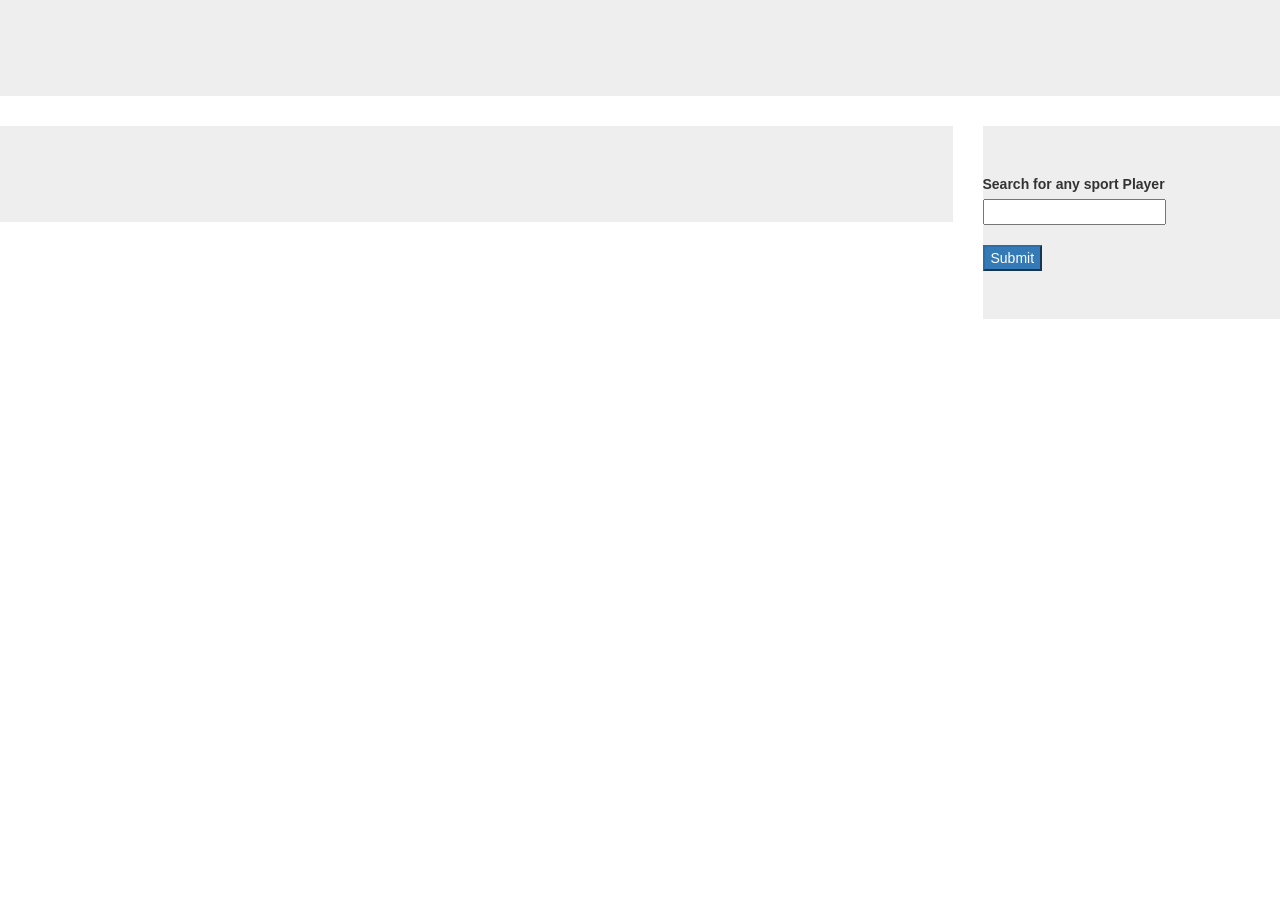
==== docs/index.html @ ae586741 "ok" ====
<!DOCTYPE html>
<html lang="en">

<head>
    <meta charset="UTF-8">
    <meta name="viewport" content="width=device-width, initial-scale=1.0">
    <meta http-equiv="X-UA-Compatible" content="ie=edge">
    <link rel="stylesheet" type="text/css" href="docs/assets/api.css">
    <!-- Latest compiled and minified CSS -->
    <link rel="stylesheet" href="https://maxcdn.bootstrapcdn.com/bootstrap/3.3.7/css/bootstrap.min.css">

    <!-- jQuery library -->
    <script src="https://ajax.googleapis.com/ajax/libs/jquery/3.3.1/jquery.min.js"></script>
    <title>Document</title>
</head>

<body>
    <div  id="button-div"  class="jumbotron">
        <div id="button-div">

        </div>
    </div>

    <div class="row">
        <div class="col-md-9" id="gif-container" class="container">

            <section class="jumbotron" id="gif-display">

            </section>

        </div>

        <div class="col-md-3" id="newPlayer-search" class="container">

            <aside  class="jumbotron">

                <form id="player-form">
                    <label for="player-input">Search for any sport Player</label>
                    <input type="text" id="player-input">
                    <br>
                    <br>
                    <input class="btn-primary" id="add-player" type="submit">
                </form>
            </aside>

        </div>

    </div>




    <script type="text/javascript" src="docs/assets/api.js"></script>
</body>

</html>
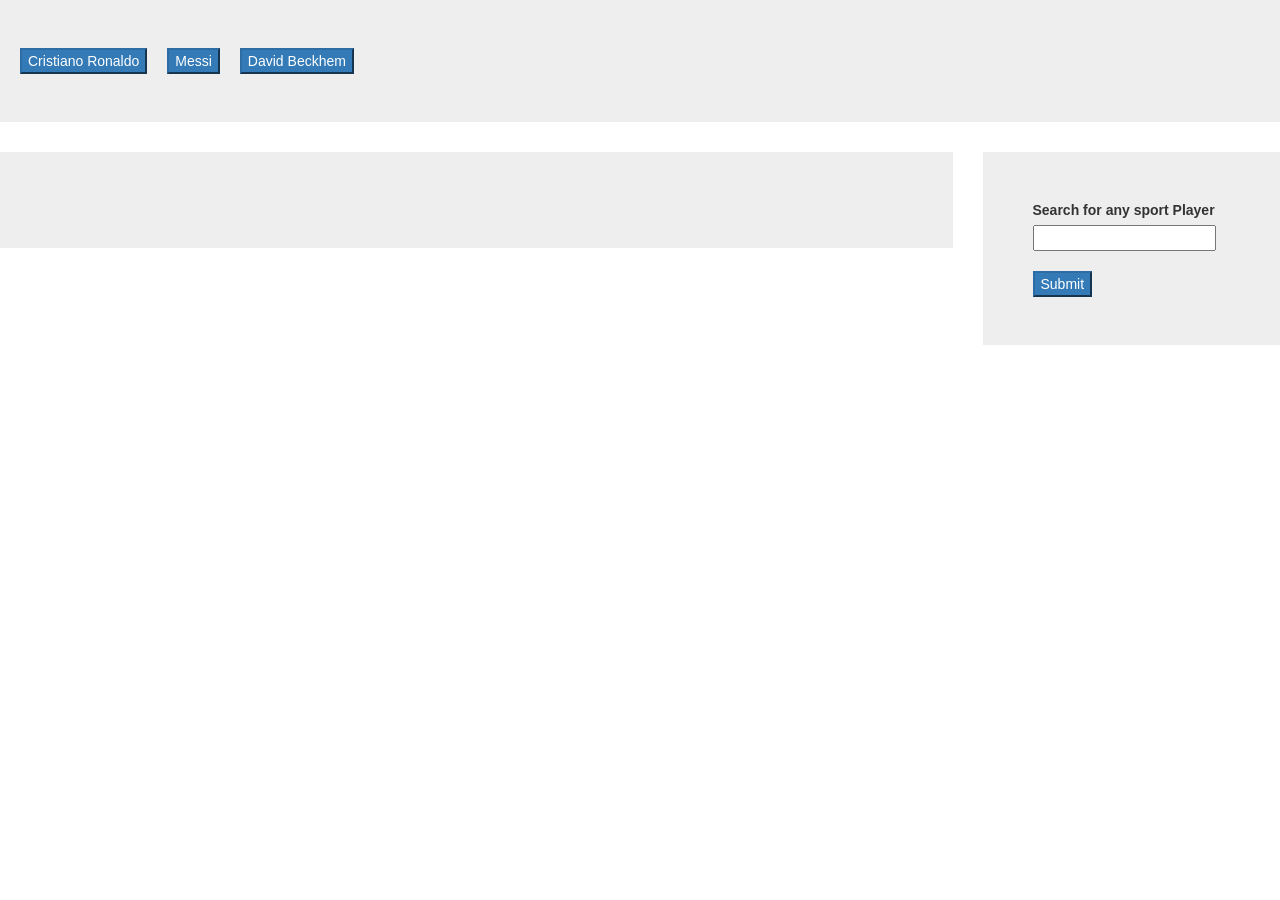
==== commit e744d86d: "ok" ====
--- a/docs/index.html
+++ b/docs/index.html
@@ -5,7 +5,7 @@
     <meta charset="UTF-8">
     <meta name="viewport" content="width=device-width, initial-scale=1.0">
     <meta http-equiv="X-UA-Compatible" content="ie=edge">
-    <link rel="stylesheet" type="text/css" href="docs/assets/api.css">
+    <link rel="stylesheet" type="text/css" href="assets/api.css">
     <!-- Latest compiled and minified CSS -->
     <link rel="stylesheet" href="https://maxcdn.bootstrapcdn.com/bootstrap/3.3.7/css/bootstrap.min.css">
 
@@ -50,7 +50,7 @@
 
 
 
-    <script type="text/javascript" src="docs/assets/api.js"></script>
+    <script type="text/javascript" src="assets/api.js"></script>
 </body>
 
 </html>
--- a/docs/assets/api.css
+++ b/docs/assets/api.css
@@ -0,0 +1,24 @@
+body{
+
+    
+    background-color: azure;
+}
+
+#jumbotron-div{
+    height: 100px;
+    padding: 1%;
+    
+}
+
+span {
+    margin:  10px;
+}
+
+aside{
+    
+    padding : 50px;
+}
+
+section{
+    padding: 20px
+}
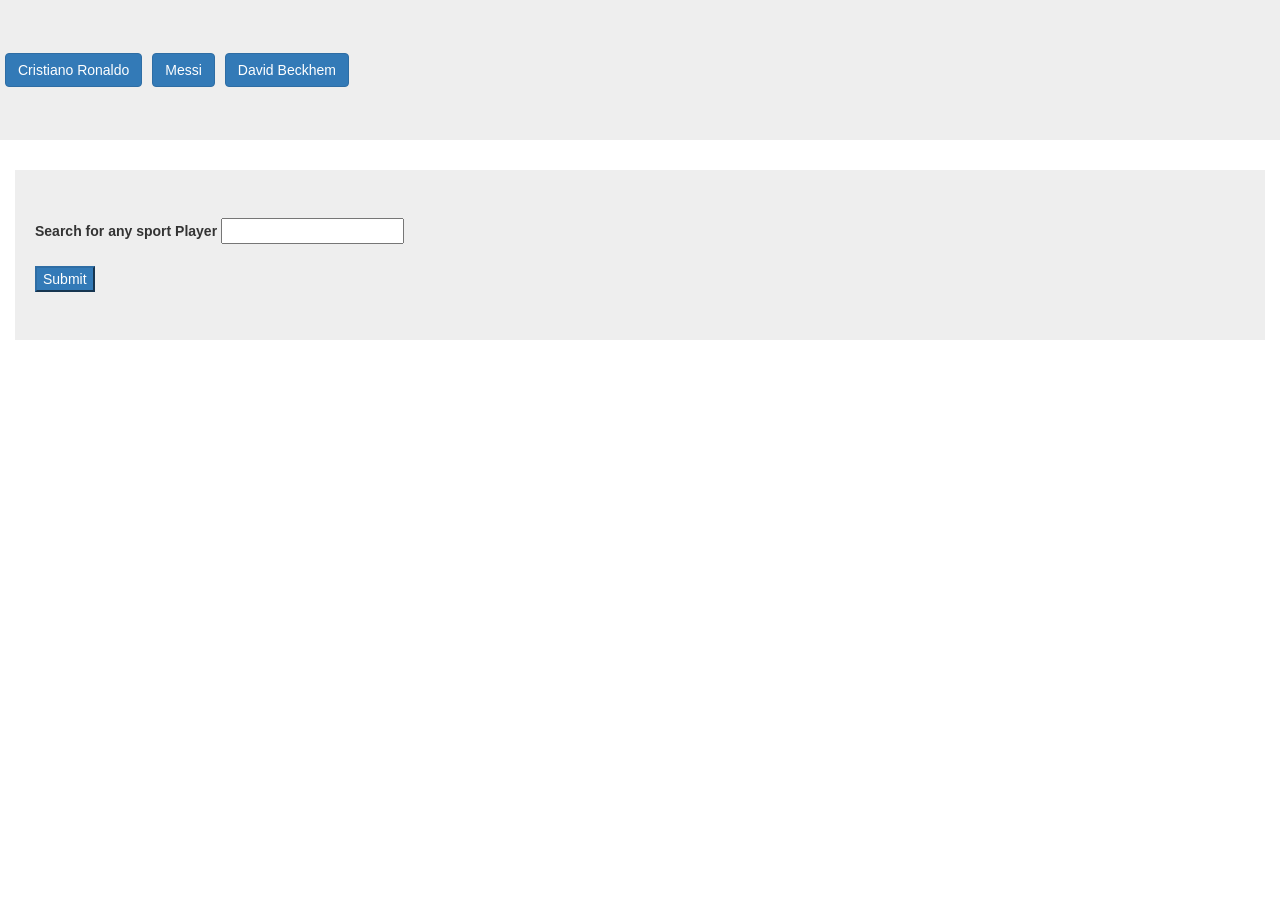
==== commit 69442af9: "ok" ====
--- a/docs/index.html
+++ b/docs/index.html
@@ -15,24 +15,18 @@
 </head>
 
 <body>
-    <div  id="button-div"  class="jumbotron">
+    <div  class="jumbotron">
         <div id="button-div">
 
         </div>
     </div>
 
-    <div class="row">
-        <div class="col-md-9" id="gif-container" class="container">
+    <div >
+        
 
-            <section class="jumbotron" id="gif-display">
+        <div class="col-md-12" id="newPlayer-search" class="jumbotron">
 
-            </section>
-
-        </div>
-
-        <div class="col-md-3" id="newPlayer-search" class="container">
-
-            <aside  class="jumbotron">
+            <section  class="jumbotron">
 
                 <form id="player-form">
                     <label for="player-input">Search for any sport Player</label>
@@ -41,9 +35,16 @@
                     <br>
                     <input class="btn-primary" id="add-player" type="submit">
                 </form>
-            </aside>
+            </section>
 
         </div>
+
+    </div>
+
+    <br>
+    <hr>
+
+    <div id="gif-display">
 
     </div>
 
